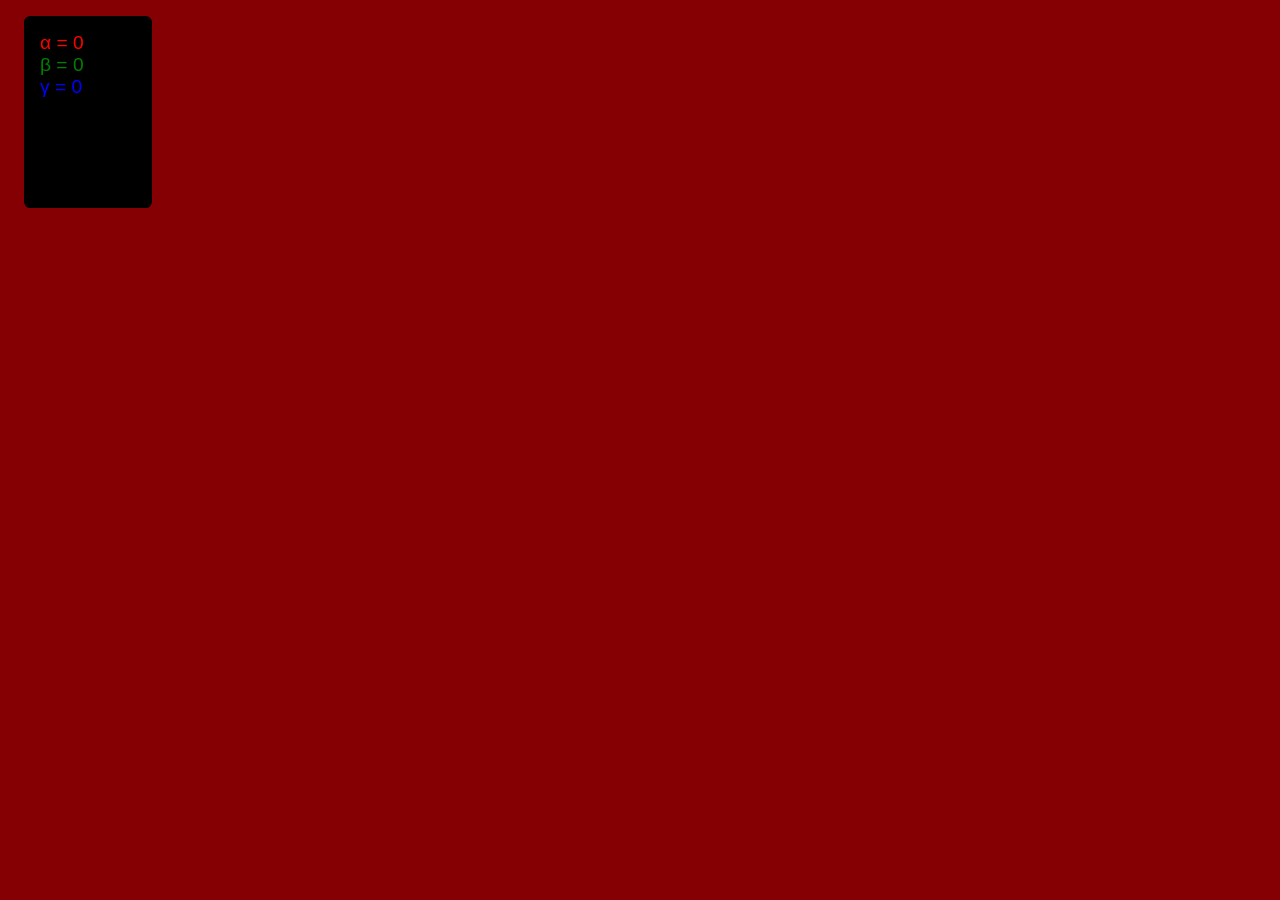
==== index.html @ e6346299 "Add files via upload" ====
<!DOCTYPE html>
<html>
    <head>
        <meta charset="utf-8">
        <meta name="viewport" content="initial-scale=1, maximum-scale=1, user-scalable=no, width=device-width">
        <title>Blank App</title>
    <link href="my.css" rel="stylesheet" type="text/css">
    </head>
    <body bgcolor="#840002">
<div id="a">
    <div id="alpha" style="color:red;"></div>
    <div id="beta" style="color:green;"></div>
    <div id="gamma" style="color:blue;"></div>
	<div id="text" style="color:aqua;"></div>
		</div>	
		
		
		
		
		
		<script type="text/javascript" src = "my.js"></script>
        <script type="text/javascript" src = "cordova.js"></script>
    </body>
</html>
---- my.css ----
@charset "utf-8";
  #a {
    background: black;
    width: 6em;
    height: 10em;
    padding: 1em;
    margin: 1em;
    border-radius: 0.4em;
  }

  #a div {
    font-family: Arial, Helvetica, sans-serif;
    font-size: 1.2em;
  }
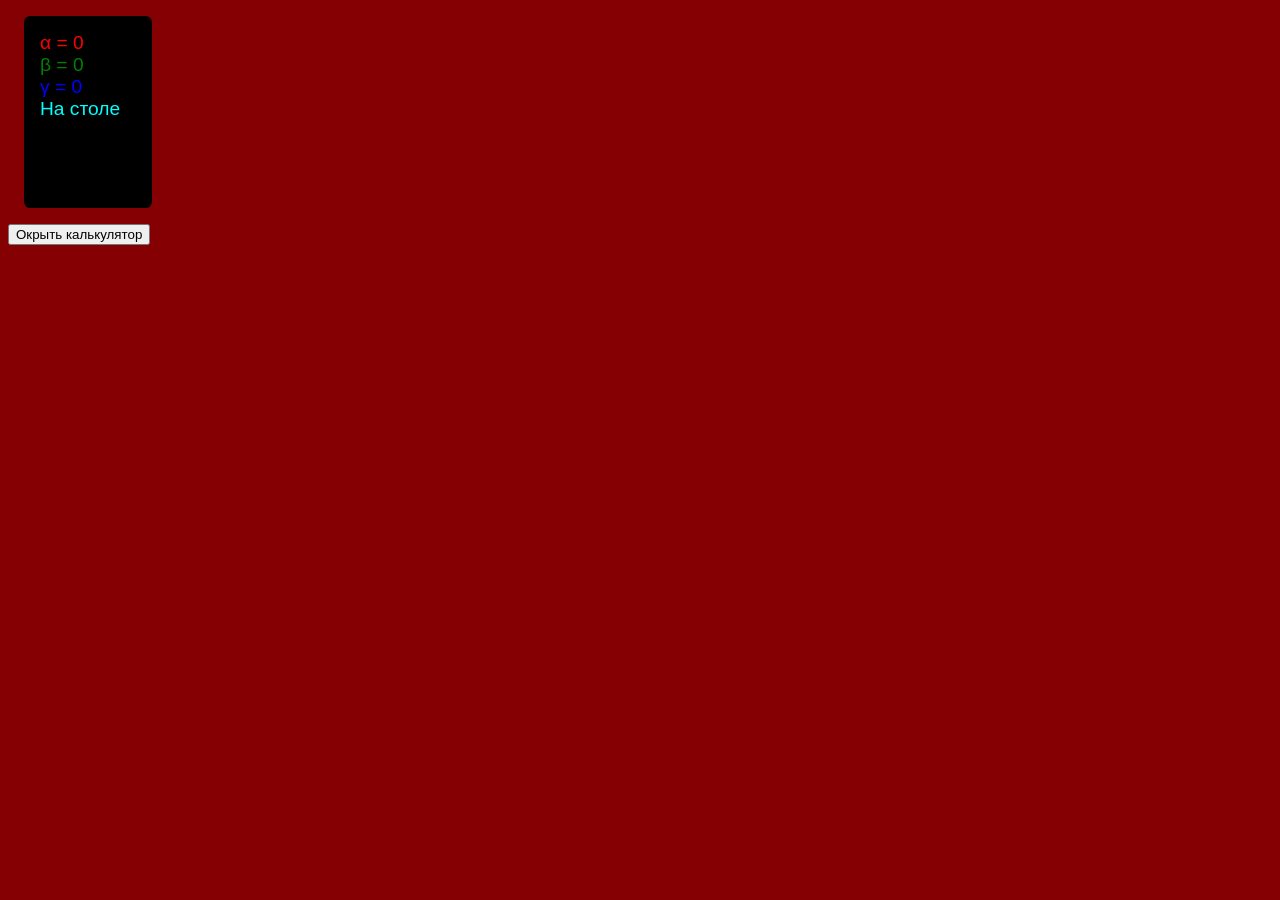
==== commit aa2549eb: "Add files via upload" ====
--- a/index.html
+++ b/index.html
@@ -14,7 +14,7 @@
 	<div id="text" style="color:aqua;"></div>
 		</div>	
 		
-		
+		<input type="button" value="Окрыть калькулятор" onClick="openCalc()">
 		
 		
 		
